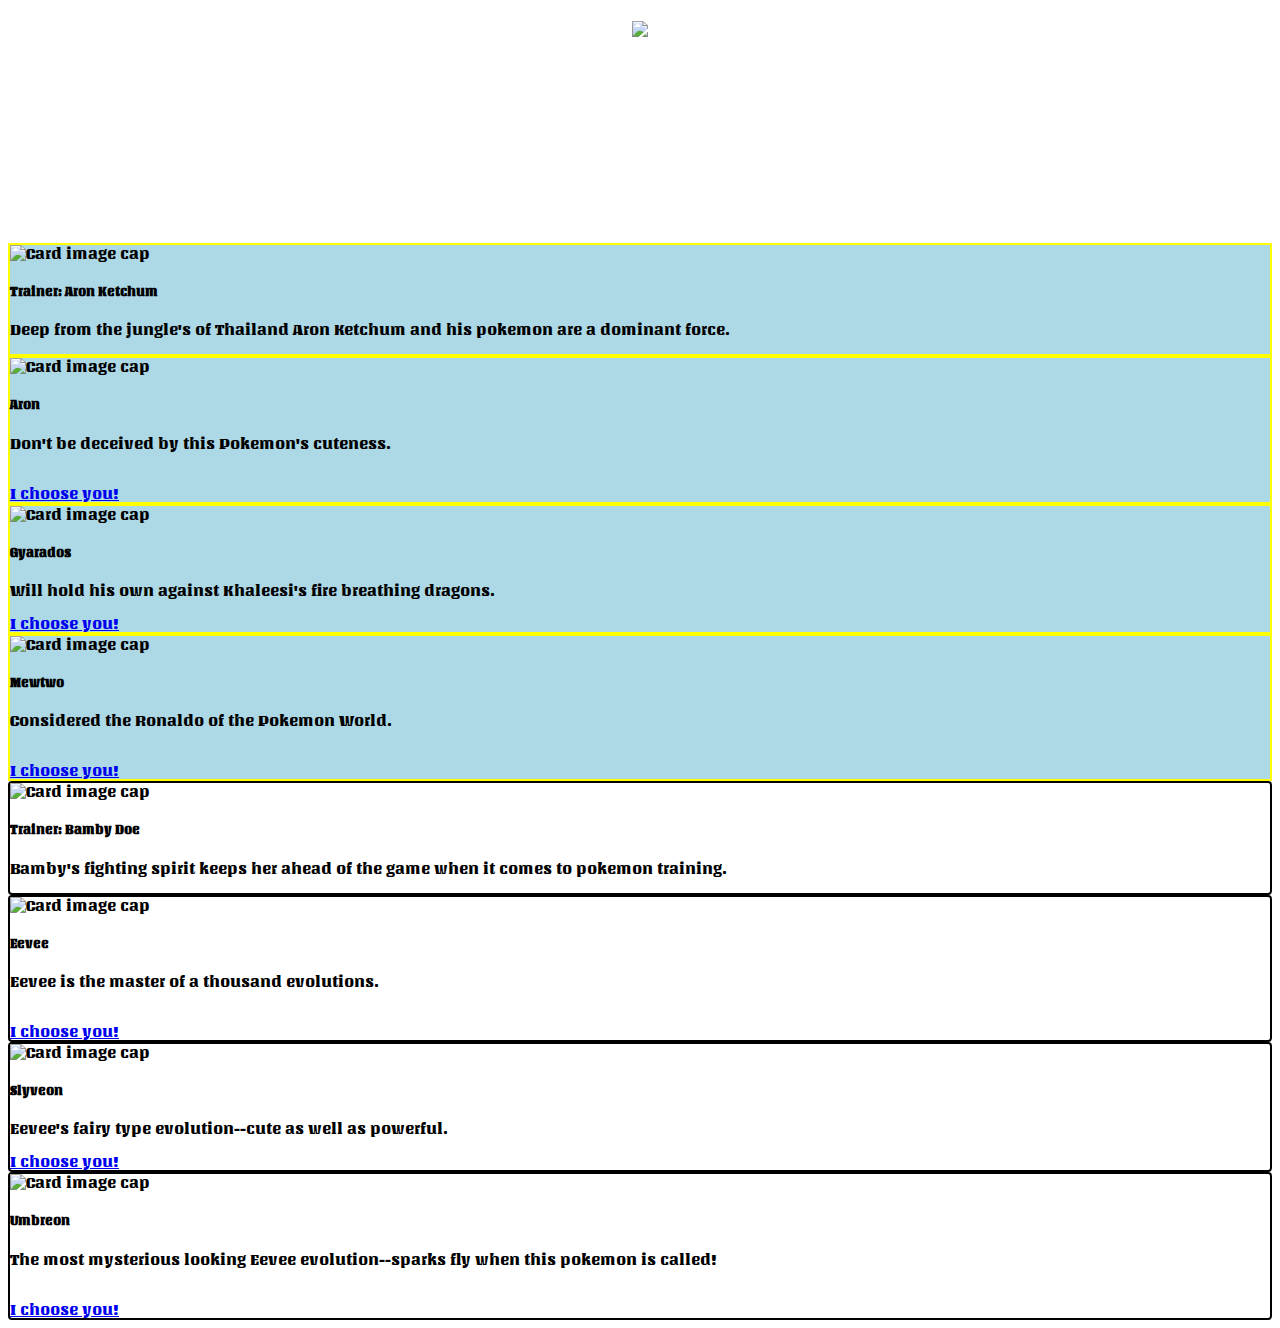
==== html-files/index.html @ 6db6465a "back to original color and border for my pokemon" ====
<!DOCTYPE html>
<html lang="en">
<head>
    <meta charset="UTF-8">
    <meta name="viewport" content="width=device-width, initial-scale=1.0">
    <meta http-equiv="X-UA-Compatible" content="ie=edge">
    <title>Aron and Christine's Pokegym</title>
    <link rel="stylesheet" href="https://stackpath.bootstrapcdn.com/bootstrap/4.1.3/css/bootstrap.min.css" integrity="sha384-MCw98/SFnGE8fJT3GXwEOngsV7Zt27NXFoaoApmYm81iuXoPkFOJwJ8ERdknLPMO"crossorigin="anonymous">
    <link rel="stylesheet" href= "../css-files/index.css">
</head>
<body>
    <h1> 
      <a href="../html-files/index.html">
      <img id="title" src="https://upload.wikimedia.org/wikipedia/commons/thumb/9/98/International_Pok%C3%A9mon_logo.svg/2000px-International_Pok%C3%A9mon_logo.svg.png">
      </a> 
    </h1>

    <div class="container">
        <div class="row">
            <div class="col-6-12 col-md-3">
                <div class="card">
                    <img class="card-img-top" src="https://cdn.bulbagarden.net/upload/5/54/Ash_SM.png"
                        alt="Card image cap">
                    <div class="card-body">
                        <h5 class="card-title">Trainer: Aron Ketchum</h5>
                        <p class="card-text">Deep from the jungle's of Thailand Aron Ketchum and his pokemon are a dominant force.</p>
                    </div>
                </div>
            </div>  
            
            <div class="col-12 col-md-3">
              <div class="card">
                <img class="card-img-top" src="https://sickr.files.wordpress.com/2013/09/pokeball.png"
                  alt="Card image cap">
                <div class="card-body">
                  <h5 class="card-title">Aron</h5>
                  <p class="card-text">Don't be deceived by this Pokemon's cuteness.</p>
                  <br>
                    <a href="../html-files/aron.html" class="btn btn-primary">I choose you!</a>
                </div>
              </div>
            </div>
            <div class="col-12 col-md-3">
                <div class="card">
                  <img class="card-img-top" src="https://sickr.files.wordpress.com/2013/09/pokeball.png"
                    alt="Card image cap">
                  <div class="card-body">
                    <h5 class="card-title">Gyarados</h5>
                    <p class="card-text">Will hold his own against Khaleesi's fire breathing dragons.</p>
                      <a href="../html-files/gyarados.html" class="btn btn-primary">I choose you!</a>
                  </div>
                </div>
              </div>
              <div class="col-12 col-md-3">
                <div class="card">
                  <img class="card-img-top" src="https://sickr.files.wordpress.com/2013/09/pokeball.png"
                    alt="Card image cap">
                  <div class="card-body">
                    <h5 class="card-title">Mewtwo</h5>
                    <p class="card-text">Considered the Ronaldo of the Pokemon World.</p>
                    <br>
                      <a href="../html-files/mewtwo.html" class="btn btn-primary">I choose you!</a>
                  </div>
                </div>
              </div>
              <div class="row">
                <div class="col-6-12 col-md-3">
                    <div class="cards">
                        <img class="card-img-top" src="https://i.pinimg.com/236x/21/6d/49/216d498e8bcd24afa4a52ae8312d5723--female-pokemon-trainers-pokemon-stuff.jpg"
                            alt="Card image cap">
                        <div class="card-body">
                            <h5 class="card-title">Trainer: Bamby Doe</h5>
                            <p class="card-text">Bamby's fighting spirit keeps her ahead of the game when it comes to pokemon training.</p>
                        </div>
                    </div>
                </div>  
                
                <div class="col-12 col-md-3">
                  <div class="cards">
                    <img class="card-img-top" src="https://sickr.files.wordpress.com/2013/09/pokeball.png"
                      alt="Card image cap">
                    <div class="card-body">
                      <h5 class="card-title">Eevee</h5>
                      <p class="card-text">Eevee is the master of a thousand evolutions.</p>
                      <br>
                        <a href="../html-files/eevee.html" class="btn btn-primary">I choose you!</a>
                    </div>
                  </div>
                </div>
                <div class="col-12 col-md-3">
                    <div class="cards">
                      <img class="card-img-top" src="https://sickr.files.wordpress.com/2013/09/pokeball.png"
                        alt="Card image cap">
                      <div class="card-body">
                        <h5 class="card-title">Slyveon</h5>
                        <p class="card-text">Eevee's fairy type evolution--cute as well as powerful.</p>
                          <a href="../html-files/slyveon.html" class="btn btn-primary">I choose you!</a>
                      </div>
                    </div>
                  </div>
                  <div class="col-12 col-md-3">
                    <div class="cards">
                      <img class="card-img-top" src="https://sickr.files.wordpress.com/2013/09/pokeball.png"
                        alt="Card image cap">
                      <div class="card-body">
                        <h5 class="card-title">Umbreon</h5>
                        <p class="card-text">The most mysterious looking Eevee evolution--sparks fly when this pokemon is called!</p>
                        <br>
                          <a href="../html-files/umbreon.html" class="btn btn-primary">I choose you!</a>
                      </div>
                    </div>
                  </div>

         </div>
    
    <script src="../js-files/main.js"></script>
</body>
</html>
---- css-files/index.css ----
@import url("https://fonts.googleapis.com/css?family=Unlock");
body {
  background: fixed;
  background-image: url("https://i.imgur.com/Z3ldLGv.jpg");
  background-size: cover;
  background-position: center;
  font-family: 'Unlock', cursive; }

h1 {
  display: flex;
  justify-content: center; }
  h1 #title {
    display: flex;
    width: auto;
    height: 200px; }

.cards {
  background-color: white;
  border: 2px solid black;
  border-radius: .25rem; }

/*# sourceMappingURL=index.css.map */
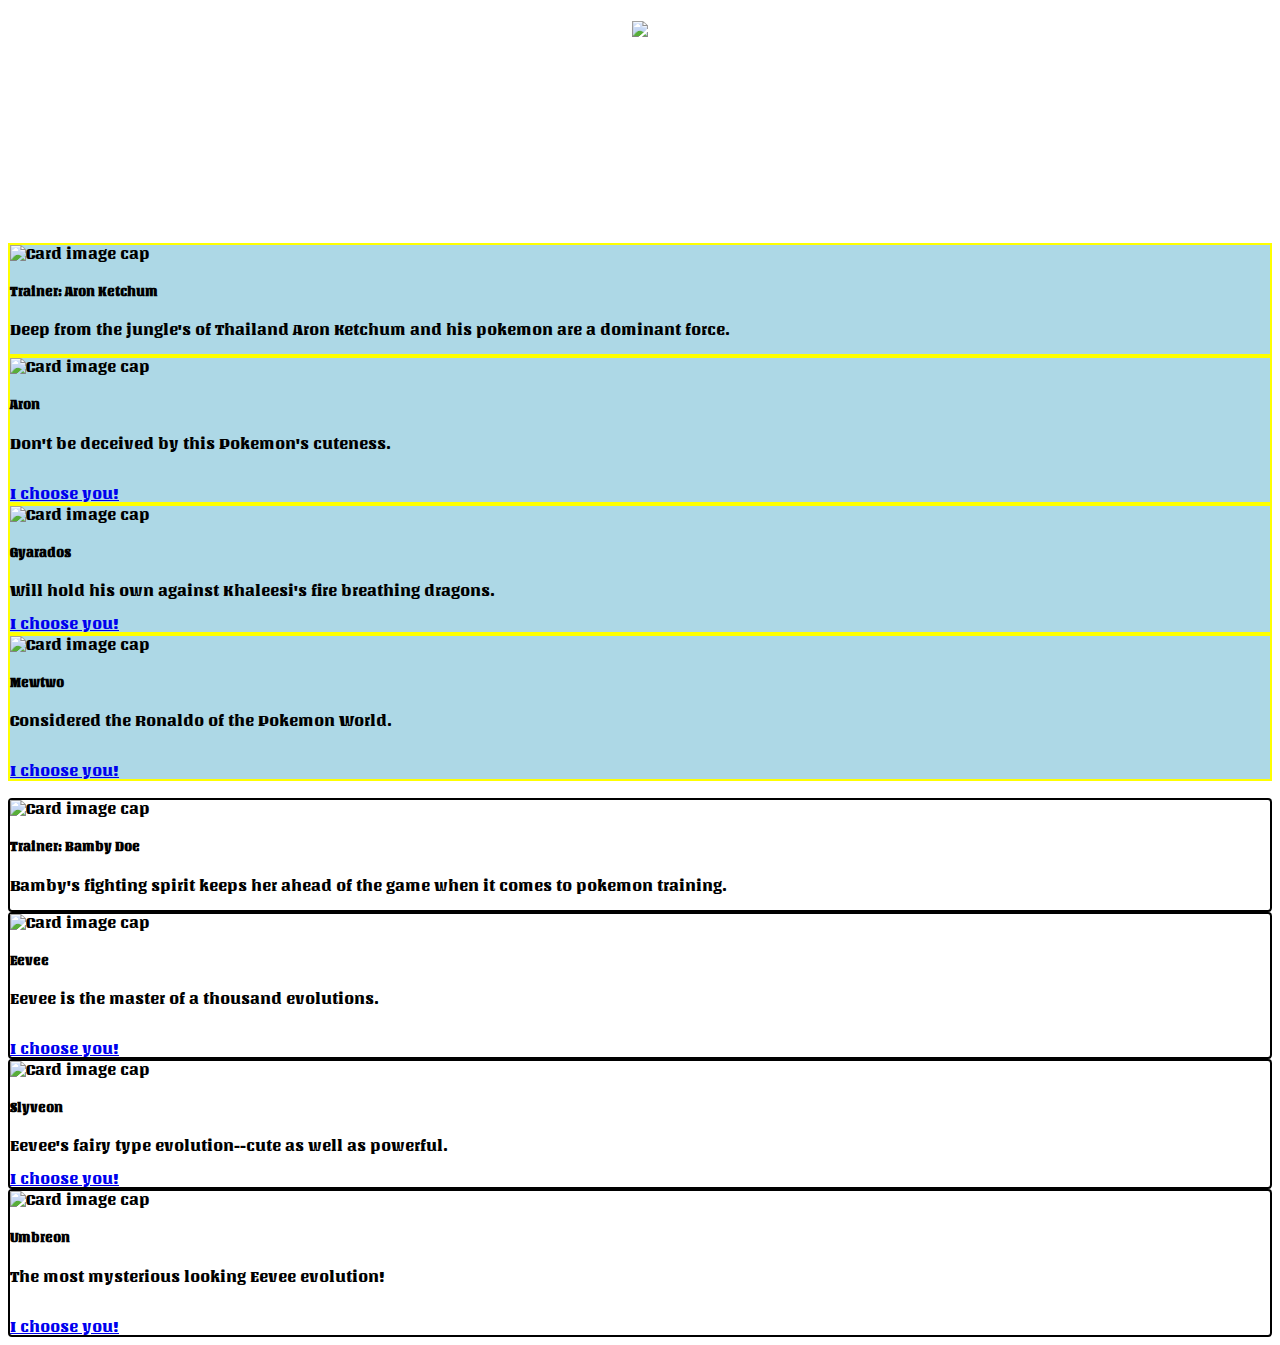
==== commit c1e71c75: "Merge pull request #13 from AronWinston/master" ====
--- a/html-files/index.html
+++ b/html-files/index.html
@@ -63,10 +63,11 @@
                   </div>
                 </div>
               </div>
+              <br>
               <div class="row">
                 <div class="col-6-12 col-md-3">
                     <div class="cards">
-                        <img class="card-img-top" src="https://i.pinimg.com/236x/21/6d/49/216d498e8bcd24afa4a52ae8312d5723--female-pokemon-trainers-pokemon-stuff.jpg"
+                        <img class="card-img-top" src="https://i.imgur.com/G9evEKt.jpg?1"
                             alt="Card image cap">
                         <div class="card-body">
                             <h5 class="card-title">Trainer: Bamby Doe</h5>
@@ -104,7 +105,7 @@
                         alt="Card image cap">
                       <div class="card-body">
                         <h5 class="card-title">Umbreon</h5>
-                        <p class="card-text">The most mysterious looking Eevee evolution--sparks fly when this pokemon is called!</p>
+                        <p class="card-text">The most mysterious looking Eevee evolution!</p>
                         <br>
                           <a href="../html-files/umbreon.html" class="btn btn-primary">I choose you!</a>
                       </div>
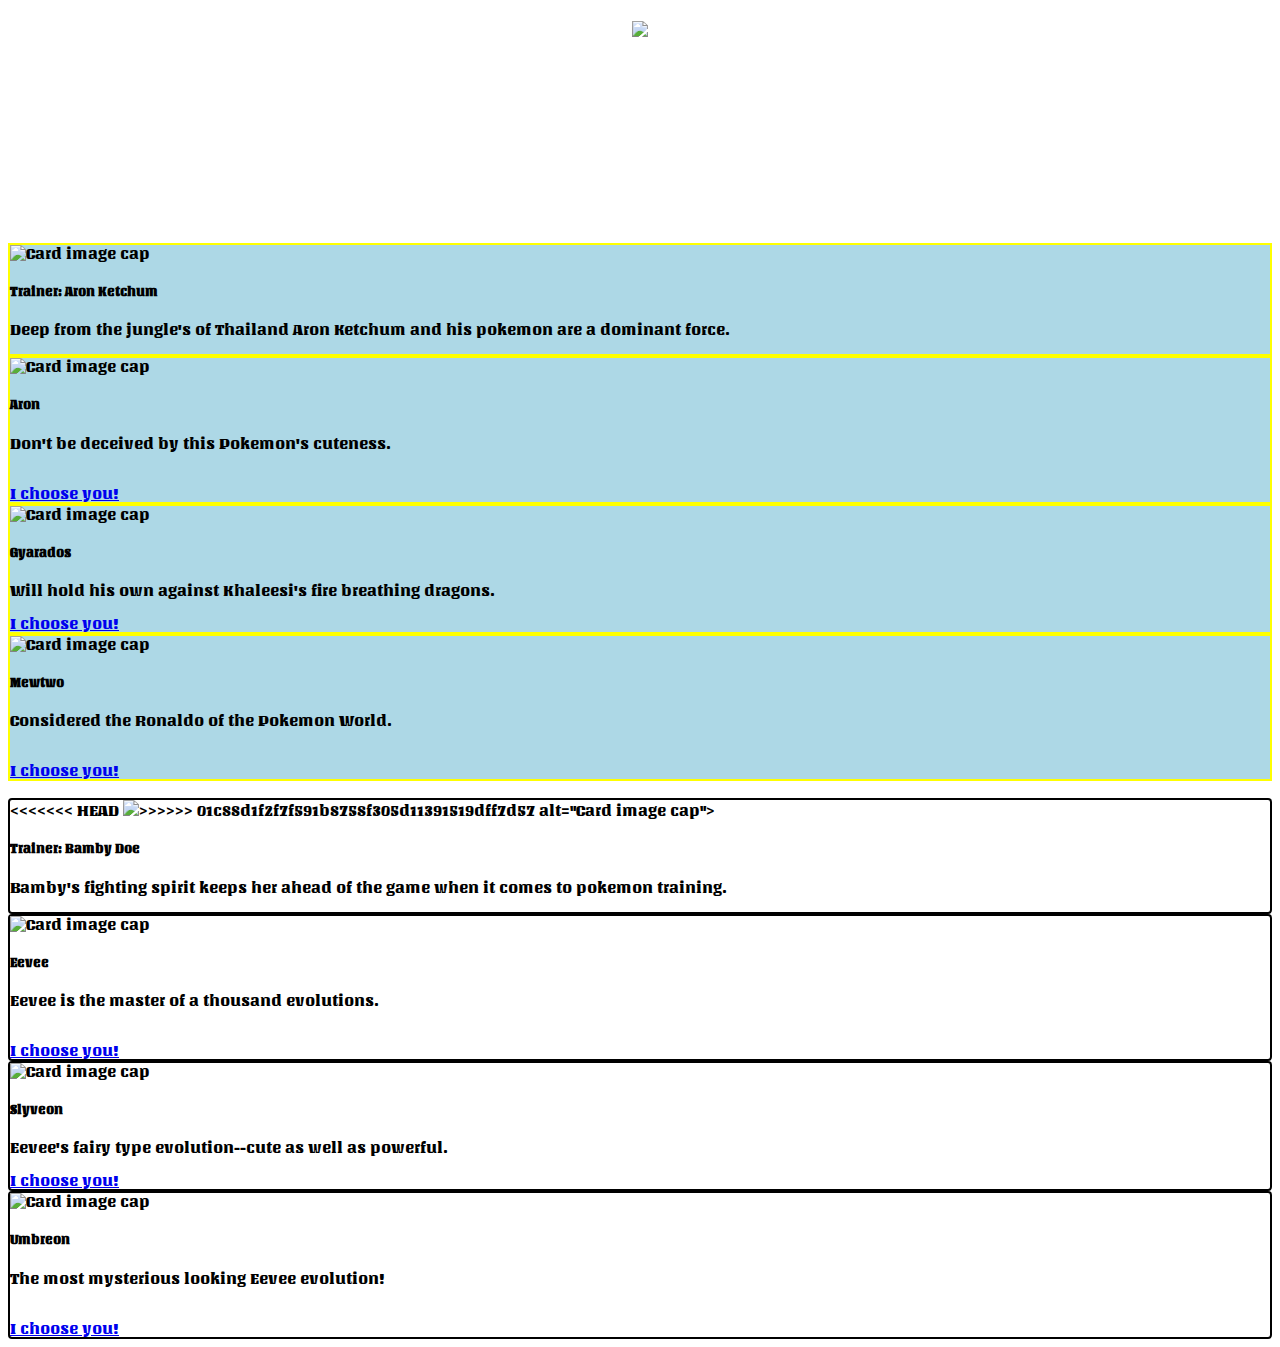
==== commit ff4708db: "master" ====
--- a/html-files/index.html
+++ b/html-files/index.html
@@ -67,7 +67,11 @@
               <div class="row">
                 <div class="col-6-12 col-md-3">
                     <div class="cards">
+<<<<<<< HEAD
+                        <img class="card-img-top" src="https://i.pinimg.com/236x/21/6d/49/216d498e8bcd24afa4a52ae8312d5723--female-pokemon-trainers-pokemon-stuff.jpg"
+=======
                         <img class="card-img-top" src="https://i.imgur.com/G9evEKt.jpg?1"
+>>>>>>> 01c88d1f2f7f591b8758f305d11391519dff7d57
                             alt="Card image cap">
                         <div class="card-body">
                             <h5 class="card-title">Trainer: Bamby Doe</h5>
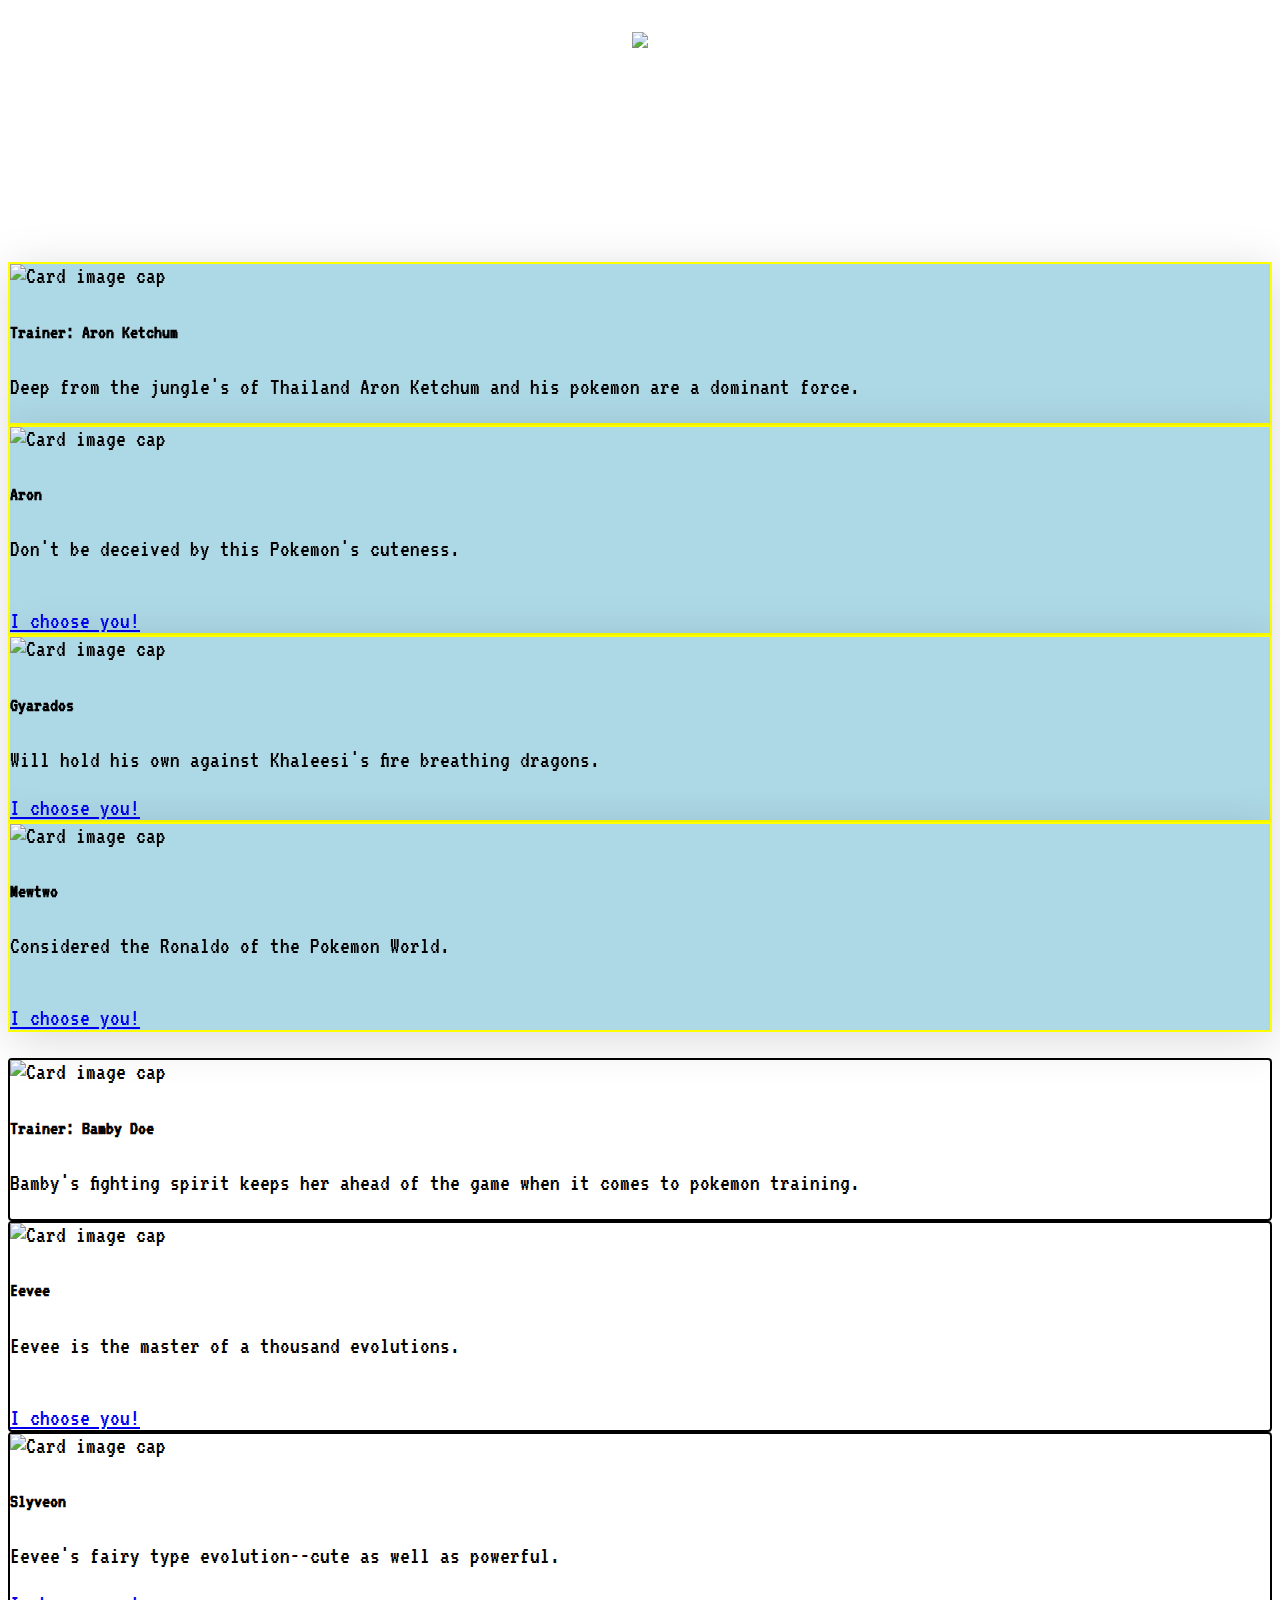
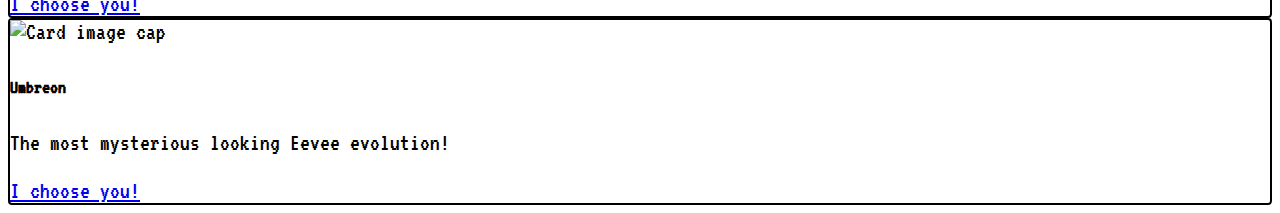
==== commit f798eb31: "changed alignment" ====
--- a/html-files/index.html
+++ b/html-files/index.html
@@ -67,11 +67,7 @@
               <div class="row">
                 <div class="col-6-12 col-md-3">
                     <div class="cards">
-<<<<<<< HEAD
-                        <img class="card-img-top" src="https://i.pinimg.com/236x/21/6d/49/216d498e8bcd24afa4a52ae8312d5723--female-pokemon-trainers-pokemon-stuff.jpg"
-=======
                         <img class="card-img-top" src="https://i.imgur.com/G9evEKt.jpg?1"
->>>>>>> 01c88d1f2f7f591b8758f305d11391519dff7d57
                             alt="Card image cap">
                         <div class="card-body">
                             <h5 class="card-title">Trainer: Bamby Doe</h5>
@@ -110,7 +106,7 @@
                       <div class="card-body">
                         <h5 class="card-title">Umbreon</h5>
                         <p class="card-text">The most mysterious looking Eevee evolution!</p>
-                        <br>
+                        
                           <a href="../html-files/umbreon.html" class="btn btn-primary">I choose you!</a>
                       </div>
                     </div>
--- a/css-files/index.css
+++ b/css-files/index.css
@@ -1,10 +1,11 @@
-@import url("https://fonts.googleapis.com/css?family=Unlock");
+@import url("https://fonts.googleapis.com/css?family=VT323");
 body {
   background: fixed;
   background-image: url("https://i.imgur.com/Z3ldLGv.jpg");
   background-size: cover;
   background-position: center;
-  font-family: 'Unlock', cursive; }
+  font-family: 'VT323', monospace;
+  font-size: 1.5em; }
 
 h1 {
   display: flex;
@@ -17,6 +18,15 @@
 .cards {
   background-color: white;
   border: 2px solid black;
-  border-radius: .25rem; }
+  border-radius: .25rem;
+  justify-content: center; }
+
+.cards:hover {
+  box-shadow: 2px 8px 45px rgba(0, 0, 0, 0.15);
+  transform: translate3D(0, -2px, 0); }
+
+.card-body:hover {
+  box-shadow: 2px 8px 45px rgba(0, 0, 0, 0.15);
+  transform: translate3D(0, -2px, 0); }
 
 /*# sourceMappingURL=index.css.map */
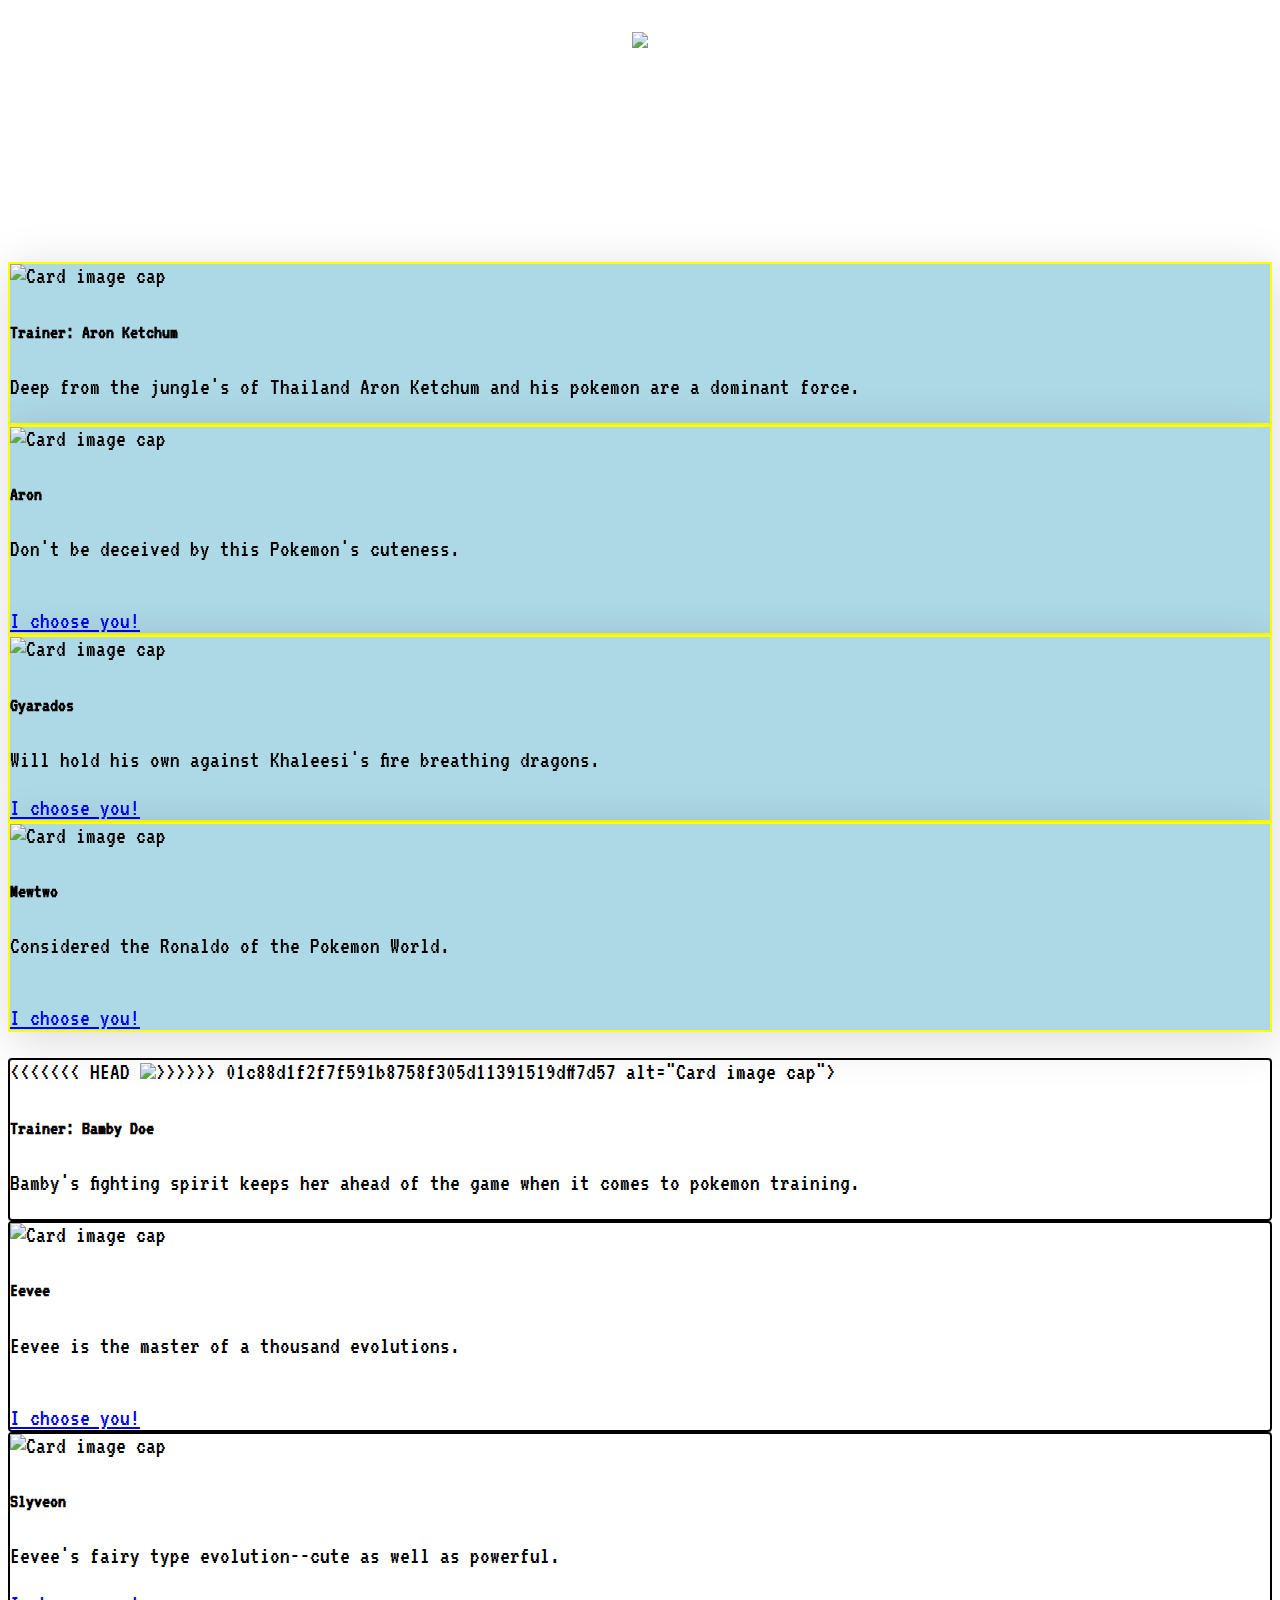
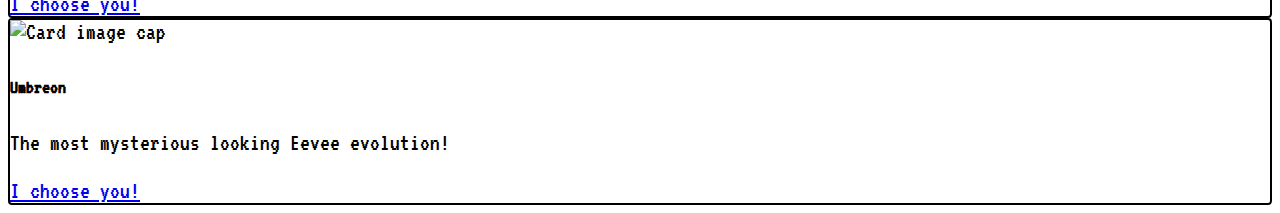
==== commit 1c9055a5: "Merge pull request #17 from AronWinston/christine" ====
--- a/html-files/index.html
+++ b/html-files/index.html
@@ -67,7 +67,11 @@
               <div class="row">
                 <div class="col-6-12 col-md-3">
                     <div class="cards">
+<<<<<<< HEAD
+                        <img class="card-img-top" src="https://i.pinimg.com/236x/21/6d/49/216d498e8bcd24afa4a52ae8312d5723--female-pokemon-trainers-pokemon-stuff.jpg"
+=======
                         <img class="card-img-top" src="https://i.imgur.com/G9evEKt.jpg?1"
+>>>>>>> 01c88d1f2f7f591b8758f305d11391519dff7d57
                             alt="Card image cap">
                         <div class="card-body">
                             <h5 class="card-title">Trainer: Bamby Doe</h5>
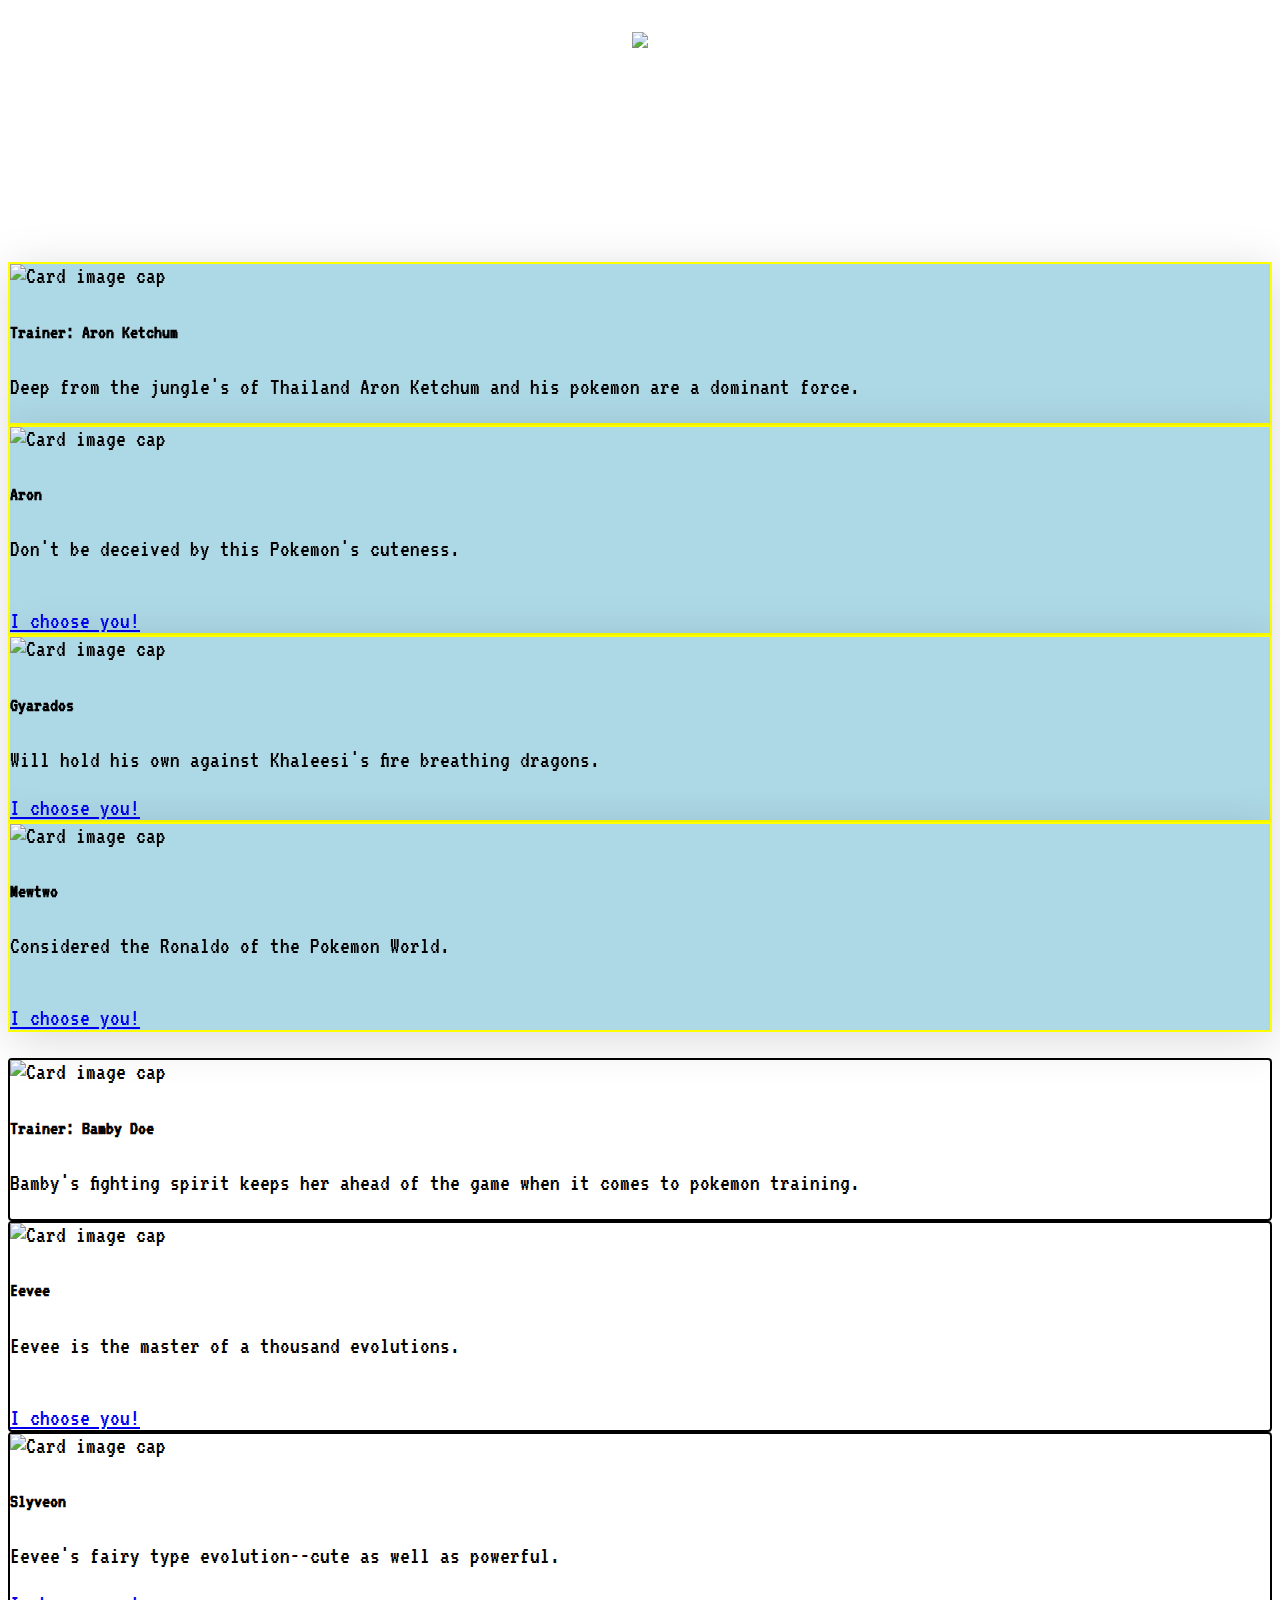
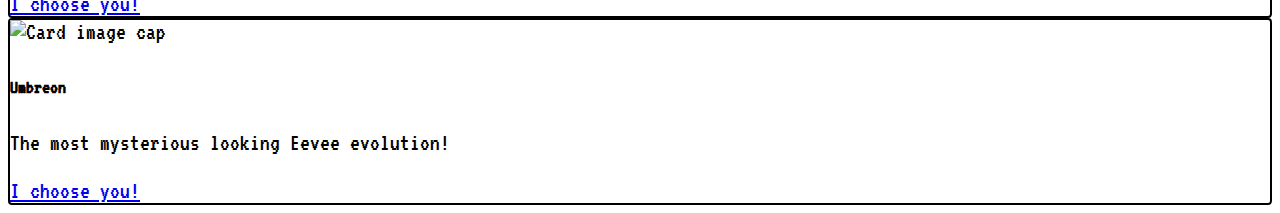
==== commit c7829e5d: "alignment" ====
--- a/html-files/index.html
+++ b/html-files/index.html
@@ -67,11 +67,7 @@
               <div class="row">
                 <div class="col-6-12 col-md-3">
                     <div class="cards">
-<<<<<<< HEAD
-                        <img class="card-img-top" src="https://i.pinimg.com/236x/21/6d/49/216d498e8bcd24afa4a52ae8312d5723--female-pokemon-trainers-pokemon-stuff.jpg"
-=======
                         <img class="card-img-top" src="https://i.imgur.com/G9evEKt.jpg?1"
->>>>>>> 01c88d1f2f7f591b8758f305d11391519dff7d57
                             alt="Card image cap">
                         <div class="card-body">
                             <h5 class="card-title">Trainer: Bamby Doe</h5>
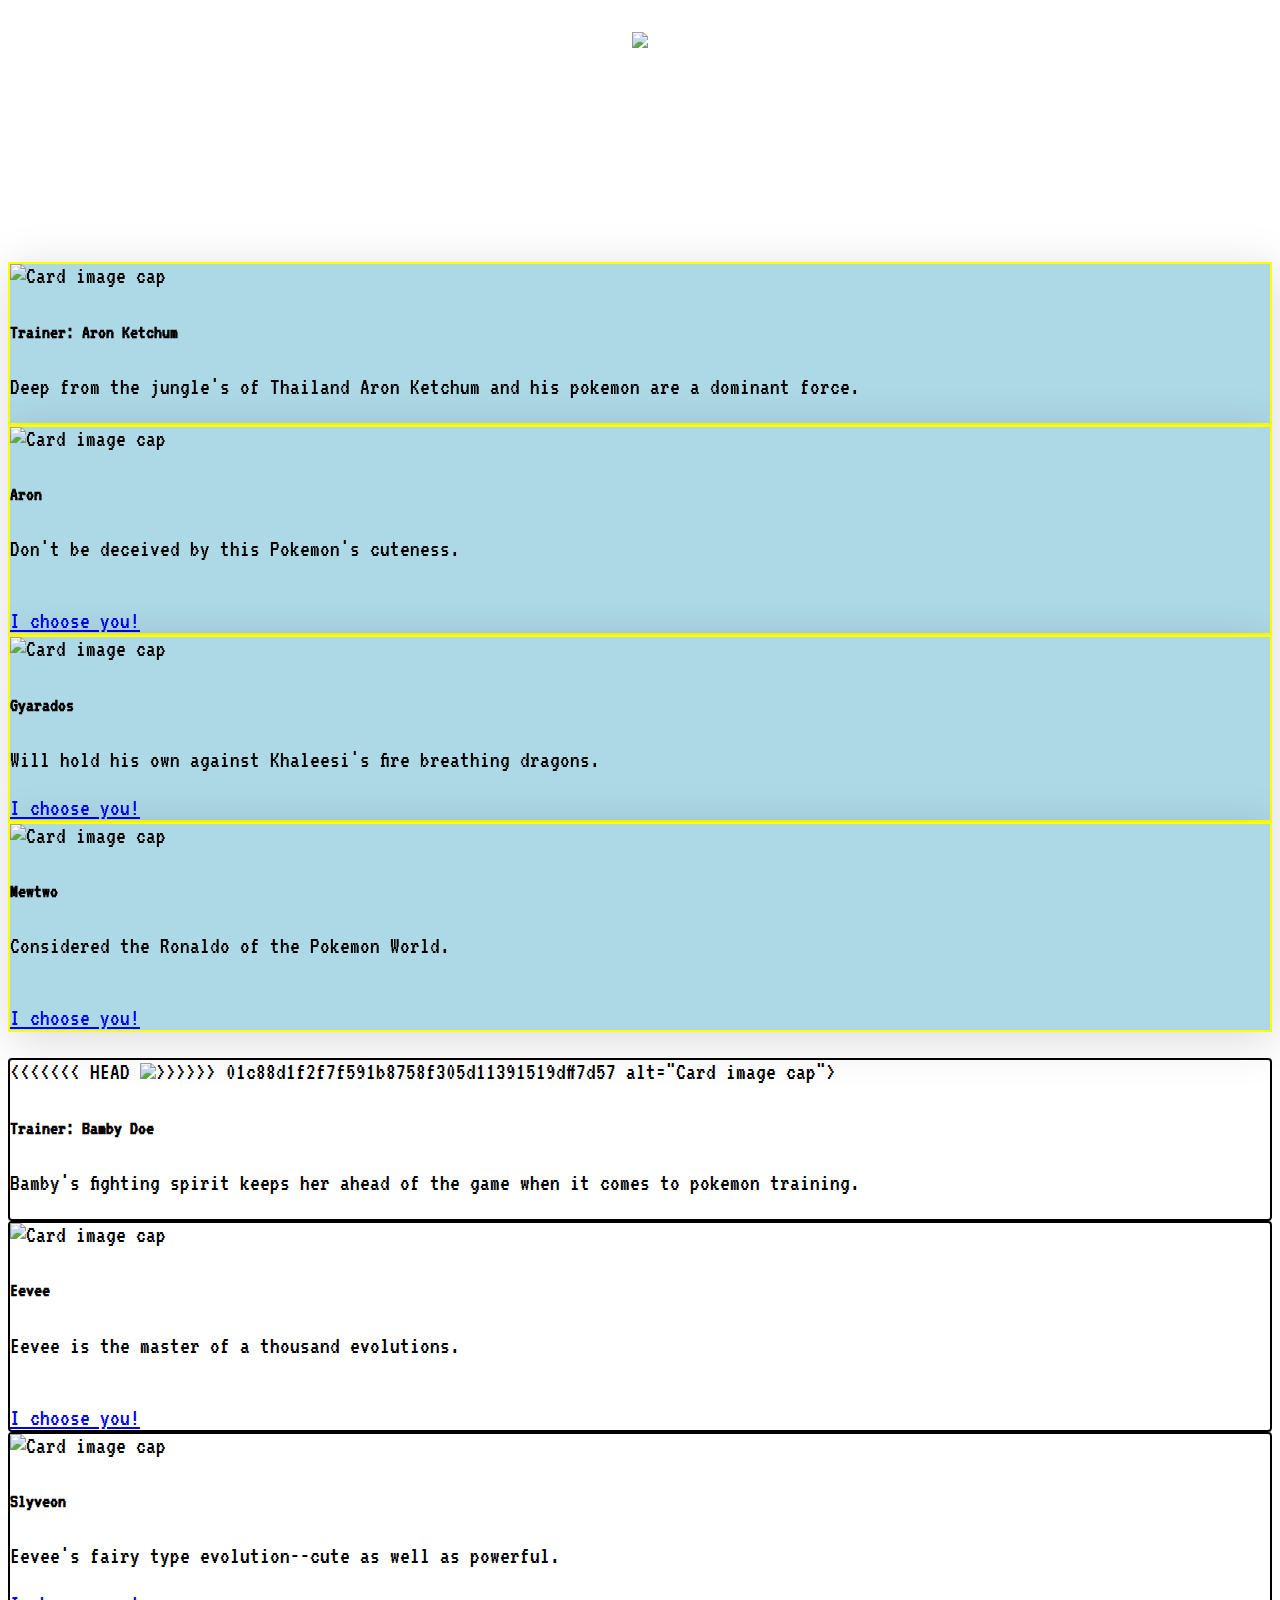
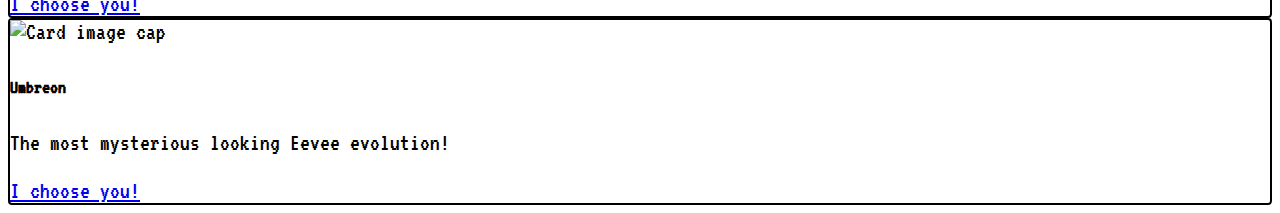
==== commit fe0b5307: "Merge pull request #18 from AronWinston/master" ====
--- a/html-files/index.html
+++ b/html-files/index.html
@@ -67,7 +67,11 @@
               <div class="row">
                 <div class="col-6-12 col-md-3">
                     <div class="cards">
+<<<<<<< HEAD
+                        <img class="card-img-top" src="https://i.pinimg.com/236x/21/6d/49/216d498e8bcd24afa4a52ae8312d5723--female-pokemon-trainers-pokemon-stuff.jpg"
+=======
                         <img class="card-img-top" src="https://i.imgur.com/G9evEKt.jpg?1"
+>>>>>>> 01c88d1f2f7f591b8758f305d11391519dff7d57
                             alt="Card image cap">
                         <div class="card-body">
                             <h5 class="card-title">Trainer: Bamby Doe</h5>
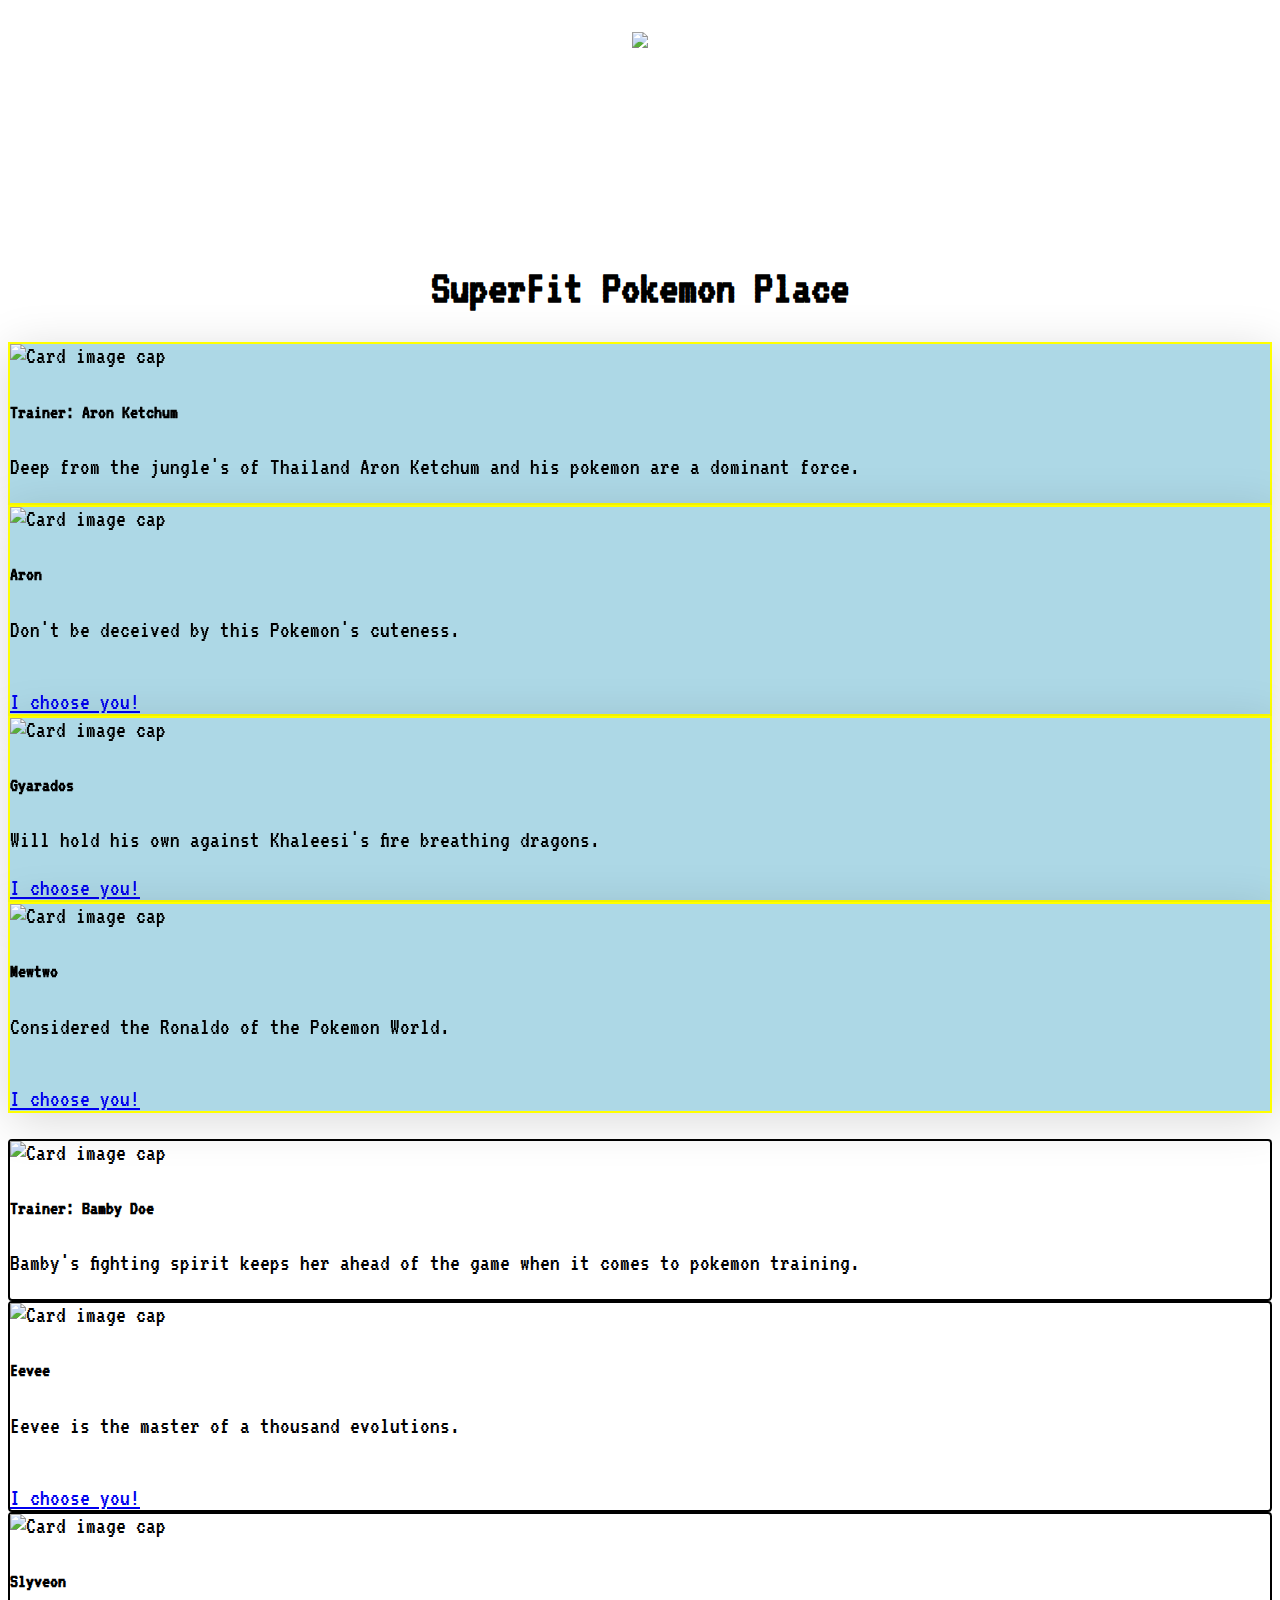
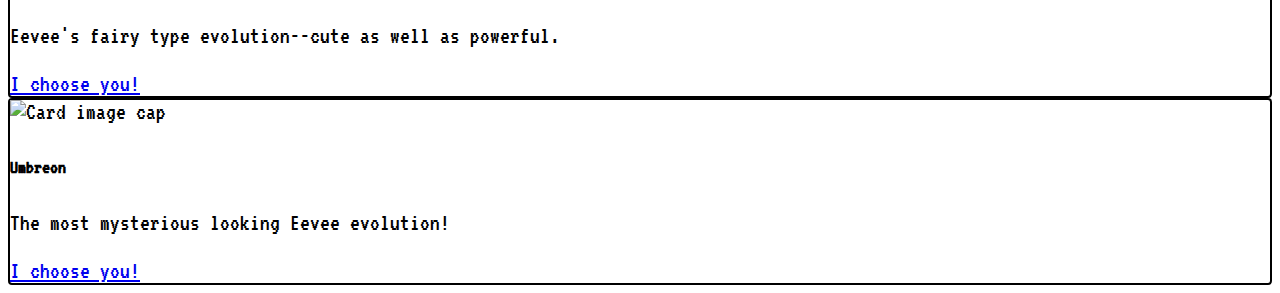
==== commit d07950f6: "added gym name to all pages" ====
--- a/html-files/index.html
+++ b/html-files/index.html
@@ -14,6 +14,8 @@
       <img id="title" src="https://upload.wikimedia.org/wikipedia/commons/thumb/9/98/International_Pok%C3%A9mon_logo.svg/2000px-International_Pok%C3%A9mon_logo.svg.png">
       </a> 
     </h1>
+
+    <h1>SuperFit Pokemon Place</h1>
 
     <div class="container">
         <div class="row">
@@ -67,11 +69,7 @@
               <div class="row">
                 <div class="col-6-12 col-md-3">
                     <div class="cards">
-<<<<<<< HEAD
-                        <img class="card-img-top" src="https://i.pinimg.com/236x/21/6d/49/216d498e8bcd24afa4a52ae8312d5723--female-pokemon-trainers-pokemon-stuff.jpg"
-=======
                         <img class="card-img-top" src="https://i.imgur.com/G9evEKt.jpg?1"
->>>>>>> 01c88d1f2f7f591b8758f305d11391519dff7d57
                             alt="Card image cap">
                         <div class="card-body">
                             <h5 class="card-title">Trainer: Bamby Doe</h5>
